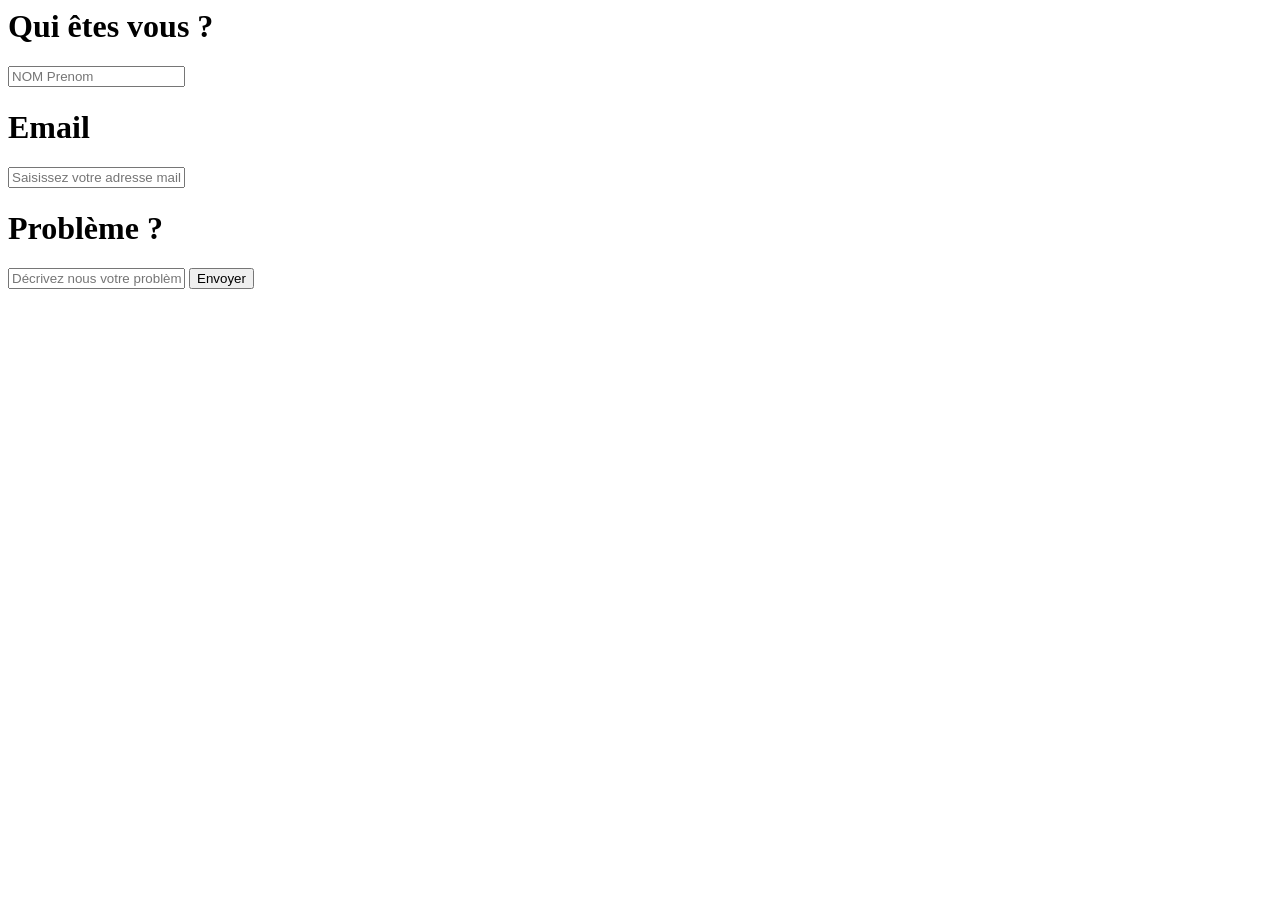
==== contact.html @ c5119d3b "Morse" ====
<html lang="fr">
<head>
    <meta charset="UTF-8">
    <title>Contact</title>
</head>

<body>
<h1>Qui êtes vous ?</h1>
<input type="text" id="champ-nom" placeholder="NOM Prenom">

<h1>Email</h1>
<input type="text" id="champ-mail" placeholder="Saisissez votre adresse mail">

<h1>Problème ?</h1>
<input type="text" id="champ-pb" placeholder="Décrivez nous votre problème">

<button id="bouton d'envoi" onclick="">Envoyer</button>
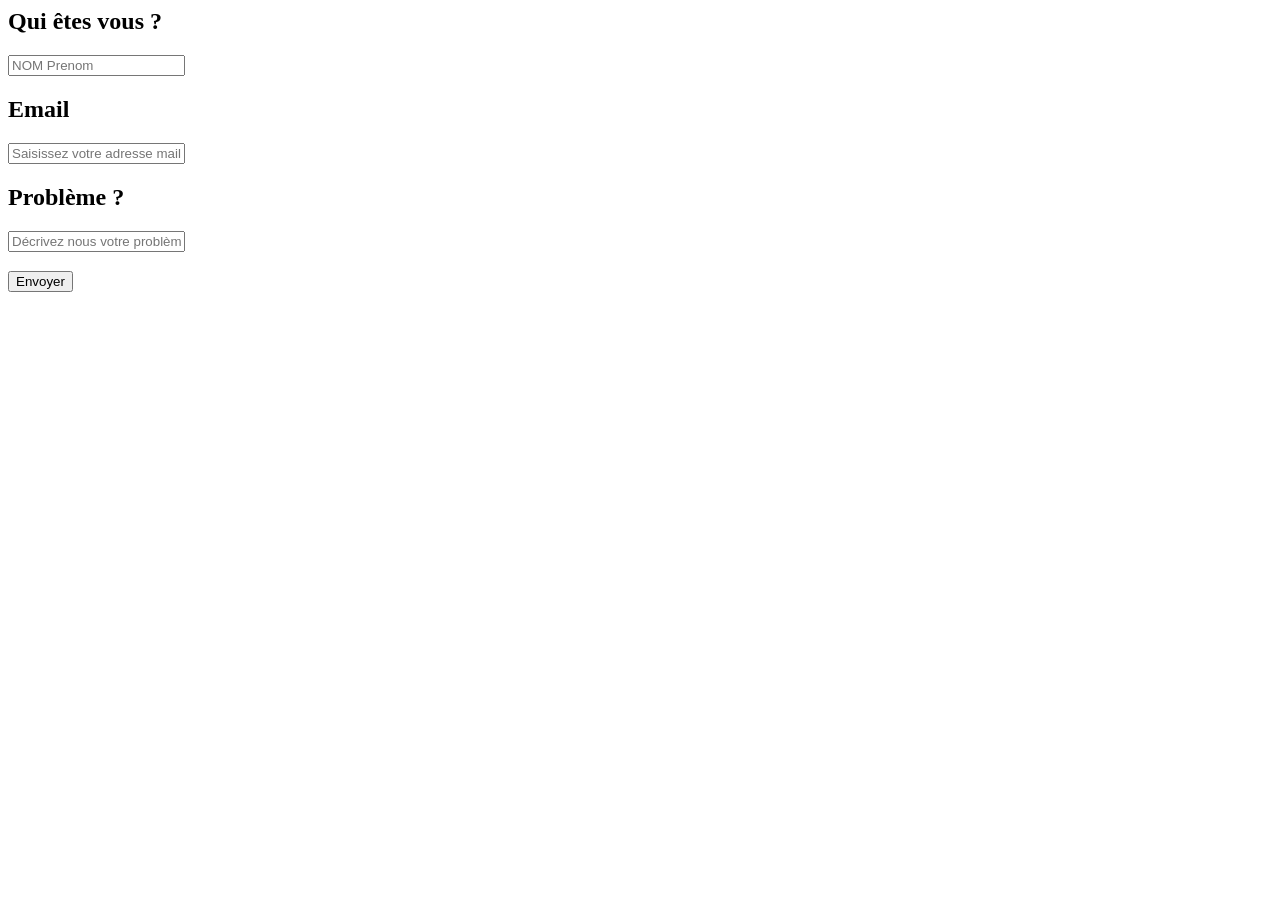
==== commit 323069eb: "morse" ====
--- a/contact.html
+++ b/contact.html
@@ -2,16 +2,20 @@
 <head>
     <meta charset="UTF-8">
     <title>Contact</title>
+
+    <link rel="stylesheet" href="style.css">
 </head>
 
 <body>
-<h1>Qui êtes vous ?</h1>
+
+<h2>Qui êtes vous ?</h2>
 <input type="text" id="champ-nom" placeholder="NOM Prenom">
 
-<h1>Email</h1>
+<h2>Email</h2>
 <input type="text" id="champ-mail" placeholder="Saisissez votre adresse mail">
 
-<h1>Problème ?</h1>
+<h2>Problème ?</h2>
 <input type="text" id="champ-pb" placeholder="Décrivez nous votre problème">
 
+<h2></h2>
 <button id="bouton d'envoi" onclick="">Envoyer</button>
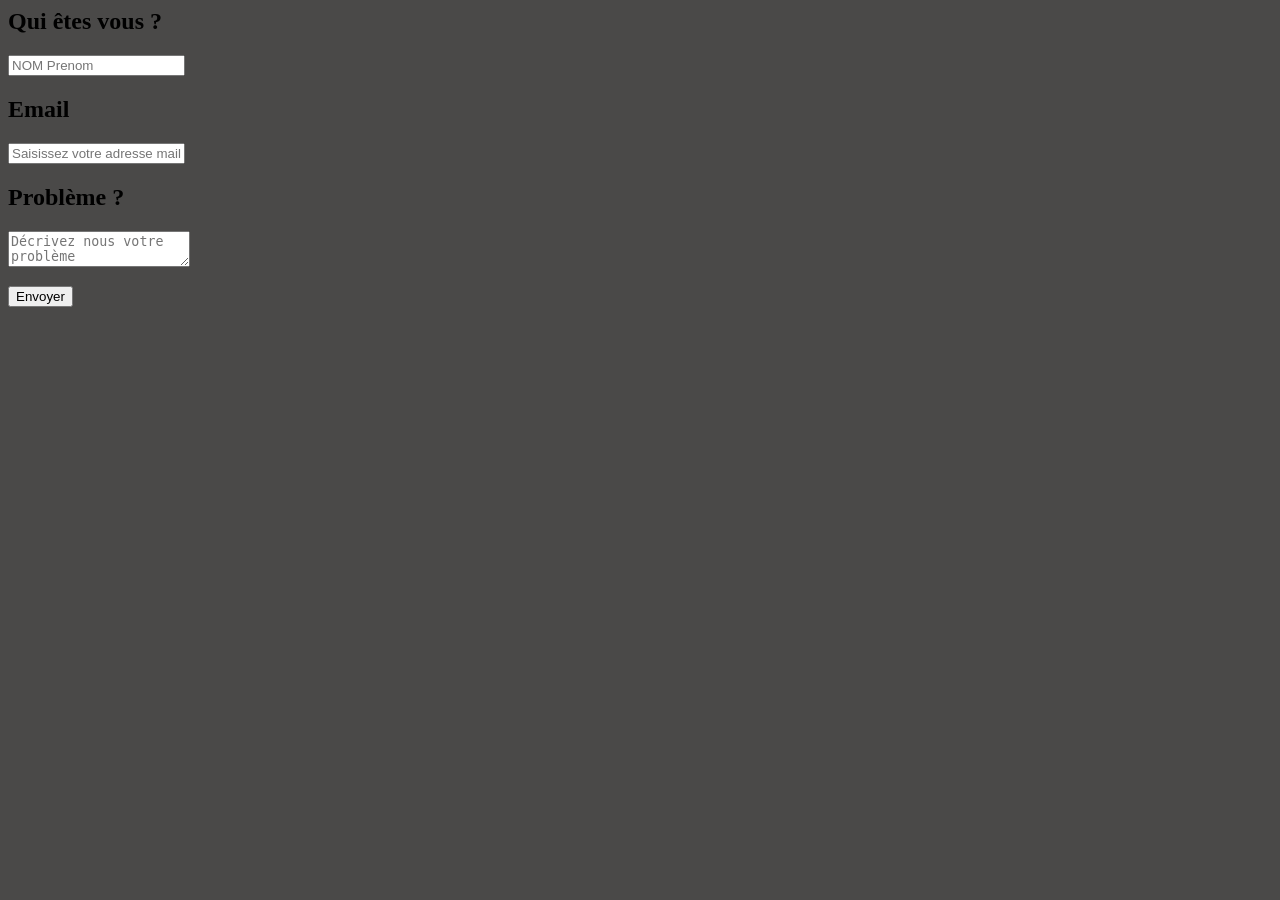
==== commit c6ad5f3b: "Morse" ====
--- a/contact.html
+++ b/contact.html
@@ -13,9 +13,10 @@
 
 <h2>Email</h2>
 <input type="text" id="champ-mail" placeholder="Saisissez votre adresse mail">
+<div> </div>
 
 <h2>Problème ?</h2>
-<input type="text" id="champ-pb" placeholder="Décrivez nous votre problème">
+<textarea id="champ-pb" placeholder="Décrivez nous votre problème"></textarea>
 
 <h2></h2>
-<button id="bouton d'envoi" onclick="">Envoyer</button>+<button id="bouton-env" onclick="">Envoyer</button>
--- a/style.css
+++ b/style.css
@@ -0,0 +1,12 @@
+body {
+    background-color: #4a4948;
+}
+
+#champ-pb { 
+    resize: both; 
+}
+
+#bouton-env {
+     width: ;
+     
+}
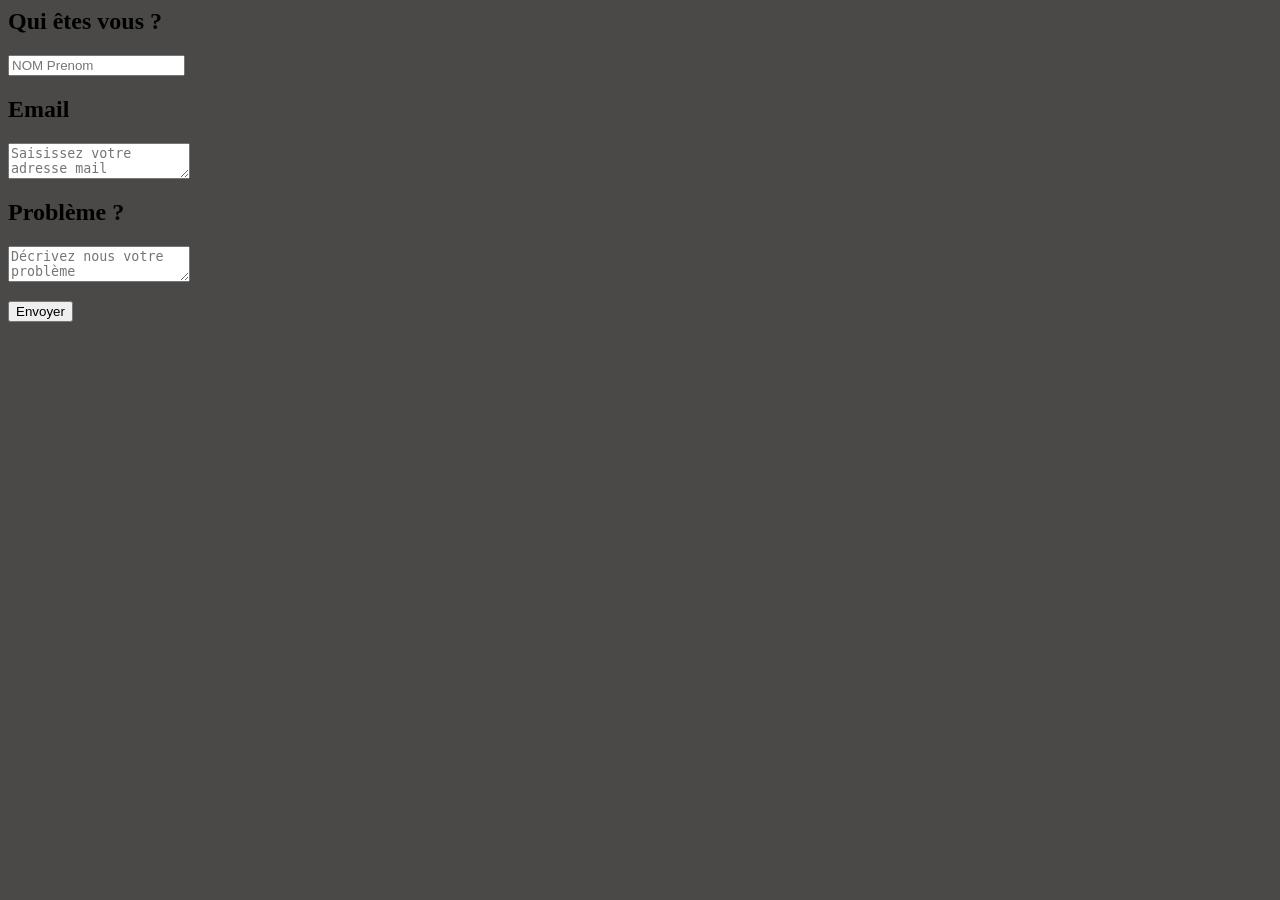
==== commit 96369ac7: "Morse" ====
--- a/contact.html
+++ b/contact.html
@@ -12,8 +12,7 @@
 <input type="text" id="champ-nom" placeholder="NOM Prenom">
 
 <h2>Email</h2>
-<input type="text" id="champ-mail" placeholder="Saisissez votre adresse mail">
-<div> </div>
+<textarea id="champ-mail" placeholder="Saisissez votre adresse mail"></textarea>
 
 <h2>Problème ?</h2>
 <textarea id="champ-pb" placeholder="Décrivez nous votre problème"></textarea>
--- a/style.css
+++ b/style.css
@@ -6,7 +6,6 @@
     resize: both; 
 }
 
-#bouton-env {
-     width: ;
-     
+#champ-mail {
+    resize:horizontal
 }
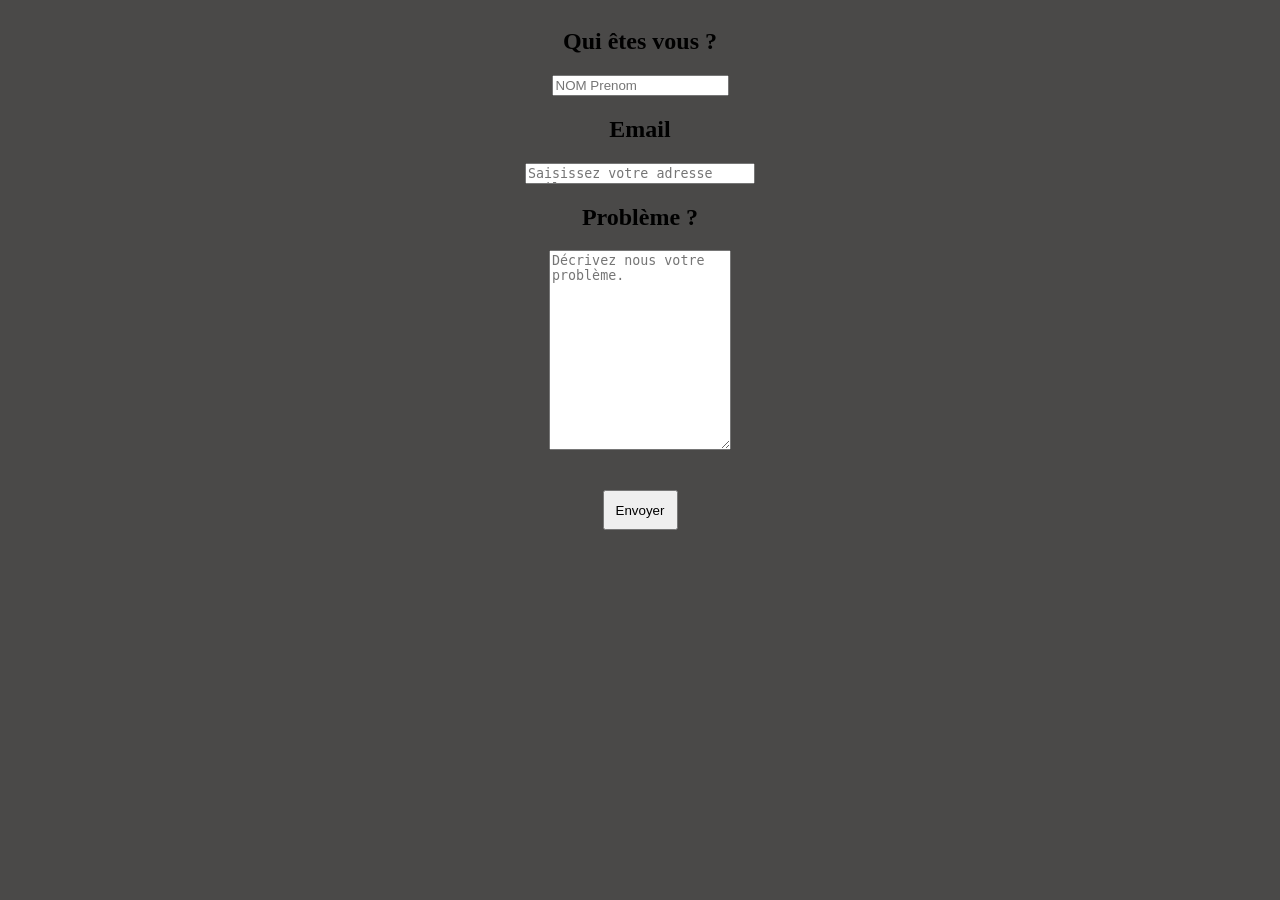
==== commit 8c8b7767: "Morse" ====
--- a/contact.html
+++ b/contact.html
@@ -4,6 +4,7 @@
     <title>Contact</title>
 
     <link rel="stylesheet" href="style.css">
+    <link rel="script" href="script.js">
 </head>
 
 <body>
@@ -15,7 +16,7 @@
 <textarea id="champ-mail" placeholder="Saisissez votre adresse mail"></textarea>
 
 <h2>Problème ?</h2>
-<textarea id="champ-pb" placeholder="Décrivez nous votre problème"></textarea>
+<textarea id="champ-pb" placeholder="Décrivez nous votre problème."></textarea>
 
 <h2></h2>
-<button id="bouton-env" onclick="">Envoyer</button>+<button>Envoyer</button>
--- a/style.css
+++ b/style.css
@@ -1,11 +1,29 @@
 body {
     background-color: #4a4948;
+    display: flex;
+    flex-direction: column;
+    align-items: center;
 }
 
+
+button {
+    width: 75px;
+    height: 40px;
+    resize: none;
+
+}
+
+
+
 #champ-pb { 
-    resize: both; 
+    height: 200px;
+    max-height: 300px;
+    max-width: 230px;
 }
 
 #champ-mail {
-    resize:horizontal
-}+    width: 230px;
+    height: 21px;
+    resize: none;
+}
+
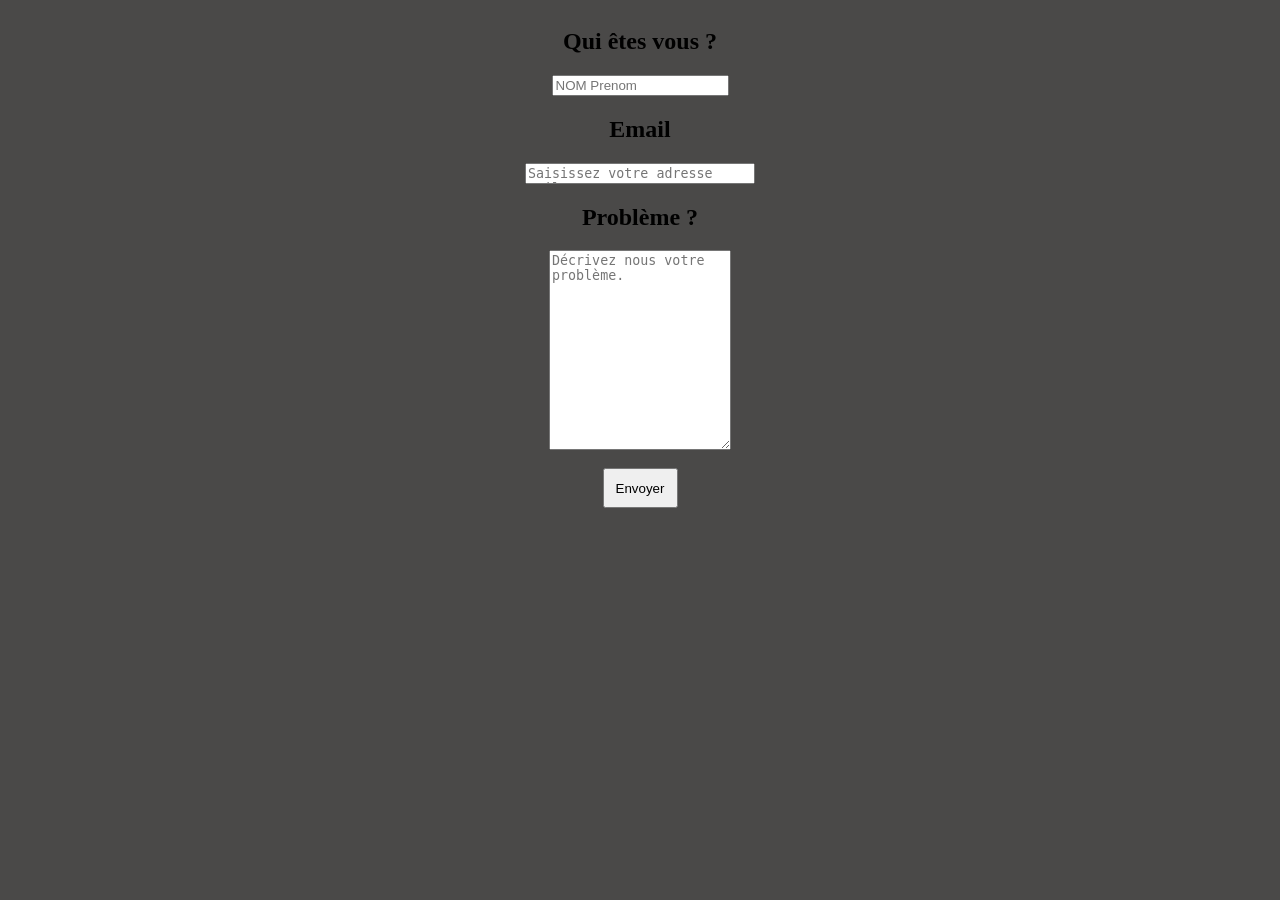
==== commit e32759a7: "Morse" ====
--- a/contact.html
+++ b/contact.html
@@ -4,7 +4,6 @@
     <title>Contact</title>
 
     <link rel="stylesheet" href="style.css">
-    <link rel="script" href="script.js">
 </head>
 
 <body>
@@ -18,5 +17,11 @@
 <h2>Problème ?</h2>
 <textarea id="champ-pb" placeholder="Décrivez nous votre problème."></textarea>
 
-<h2></h2>
-<button>Envoyer</button>
+<br>
+
+<button onclick="afficherMessage()">Envoyer</button>
+<p id="confirmation"></p>
+
+    <script src="script.js"></script>
+  </body>
+</html>
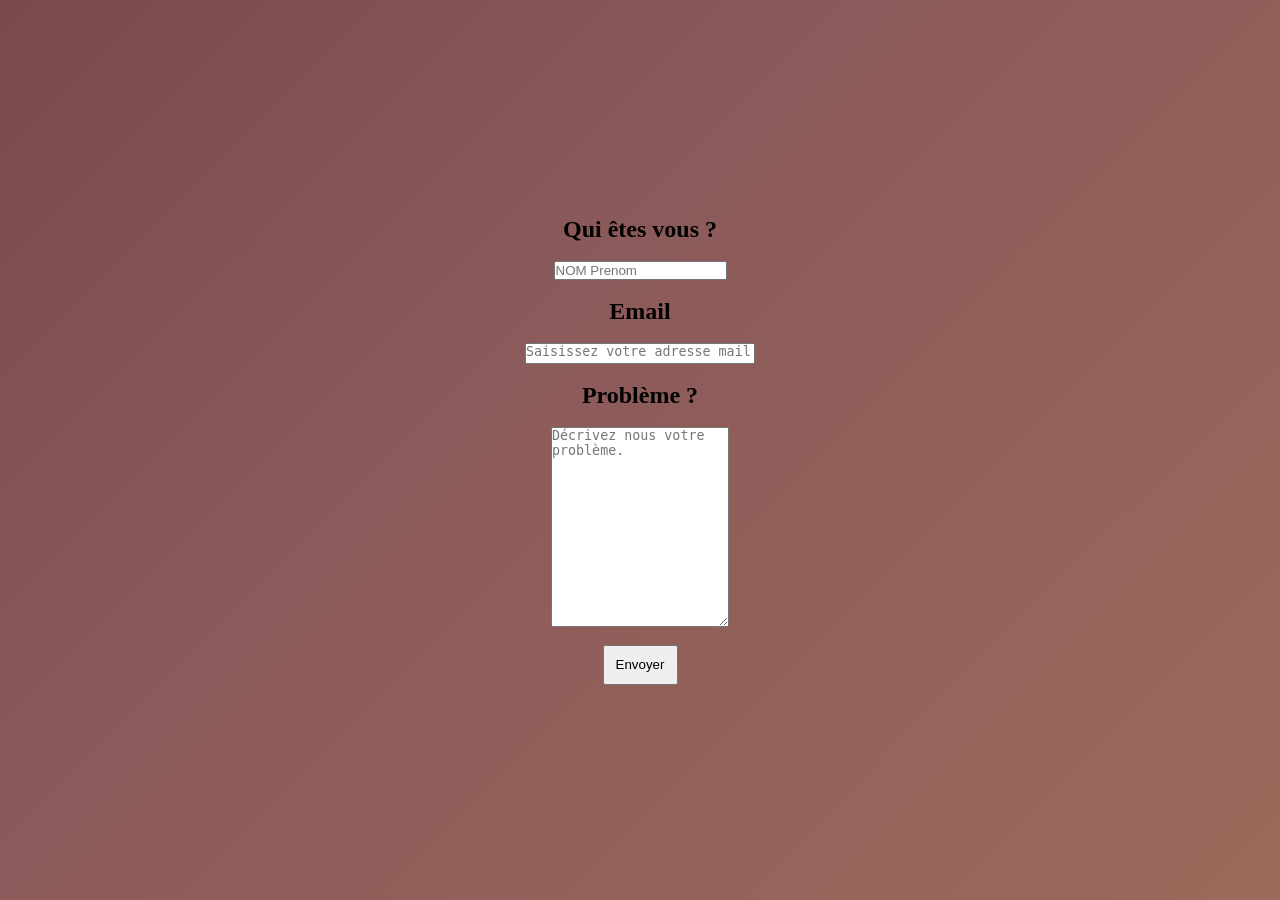
==== commit ebb42dc1: "Morse" ====
--- a/contact.html
+++ b/contact.html
@@ -9,12 +9,17 @@
 <body>
 
 <h2>Qui êtes vous ?</h2>
+<br>
 <input type="text" id="champ-nom" placeholder="NOM Prenom">
+<br>
 
 <h2>Email</h2>
+<br>
 <textarea id="champ-mail" placeholder="Saisissez votre adresse mail"></textarea>
+<br>
 
 <h2>Problème ?</h2>
+<br>
 <textarea id="champ-pb" placeholder="Décrivez nous votre problème."></textarea>
 
 <br>
--- a/style.css
+++ b/style.css
@@ -1,10 +1,3 @@
-body {
-    background-color: #4a4948;
-    display: flex;
-    flex-direction: column;
-    align-items: center;
-}
-
 
 button {
     width: 75px;
@@ -27,3 +20,177 @@
     resize: none;
 }
 
+
+#champ-latin {
+    font-size: 20px;
+    height: 240px;
+    width: 660px;
+    max-height: 240px;
+    max-width: 660px;
+
+    resize: none
+    
+
+}
+
+#champ-morse {
+    font-size: 20px;
+    height: 240px;
+    width: 660px;
+    max-height: 240px;
+    max-width: 660px;
+    resize: none
+}
+
+#fleches {
+    font-size: 120px;
+    margin-top: -20px;
+
+}
+
+#morse-container {
+  display: flex;
+  align-items: flex-start;
+  gap: 10px;
+}
+
+#boutons-morse {
+  margin-top: 60px;
+  display: flex;
+  flex-direction: column;
+  gap: 8px;
+}
+
+#boutons-morse button {
+  font-size: 20px;
+  padding: 10px 16px;
+}
+
+
+
+* {
+  margin: 0;
+  padding: 0;
+  box-sizing: border-box;
+}
+
+body {
+  background: linear-gradient(135deg, #7a4a4a 0%, #8b5a5a 40%, #9c6a5a 100%);
+  display: flex;
+  flex-direction: column;
+  justify-content: center;
+  align-items: center;
+  min-height: 100vh;
+  font-family: Georgia, 'Times New Roman', serif;
+}
+
+h1 {
+  text-align: center;
+  color: #f0e8e0;
+  font-size: 26px;
+  font-weight: normal;
+  font-style: italic;
+  padding: 20px 0 16px;
+  text-decoration: underline;
+  letter-spacing: 1px;
+  width: 100%;
+}
+
+.creators-table {
+  display: flex;
+  flex-direction: column;
+}
+
+.creator-row {
+  display: flex;
+  align-items: center;
+  border-top: 1px solid rgba(255, 255, 255, 0.2);
+  padding: 18px 24px;
+  gap: 20px;
+  min-height: 110px;
+}
+
+.creator-row:last-child {
+  border-bottom: 1px solid rgba(255, 255, 255, 0.2);
+}
+
+.avatar-cell {
+  flex-shrink: 0;
+}
+
+.pfp {
+  width: 72px;
+  height: 72px;
+  border-radius: 50%;
+  background-color: #555;
+  border: 2px solid rgba(255, 255, 255, 0.3);
+  overflow: hidden;
+}
+
+.pfp-lucas {
+  background-image: url(images/orv\ pfp.png);
+  background-size: cover;
+  background-position: center;
+}
+
+.pfp-aksel {
+  background-image: url(images/zazu.jpg);
+  background-size: cover;
+  background-position: center;
+}
+
+.pfp-roshith {
+  background-image: url(images/zoro-modified.png);
+  background-size: cover;
+  background-position: center;
+}
+
+.info-cell {
+  display: flex;
+  flex-direction: column;
+  gap: 6px;
+  flex: 1;
+}
+
+.pseudo {
+  font-size: 20px;
+  font-weight: bold;
+  color: #f0e8e0;
+  display: inline;
+}
+
+.pseudo-lucas {
+  font-family: 'Courier New', cursive;
+  font-weight: normal;
+  font-size: 22px;
+}
+
+.pseudo-aksel {
+  font-family: Arial, sans-serif;
+  font-weight: 800;
+  font-size: 22px;
+}
+
+.pseudo-roshith {
+  font-family: Arial, sans-serif;
+  font-weight: 800;
+  font-style: italic;
+  font-size: 20px;
+}
+
+.citation {
+  font-style: italic;
+  color: #e8d8c8;
+  font-size: 14px;
+}
+
+.citation-italique {
+  font-family: Georgia, serif;
+}
+
+.contact {
+  font-size: 13px;
+  color: #d0c0b0;
+  text-align: right;
+  margin-top: 4px;
+}
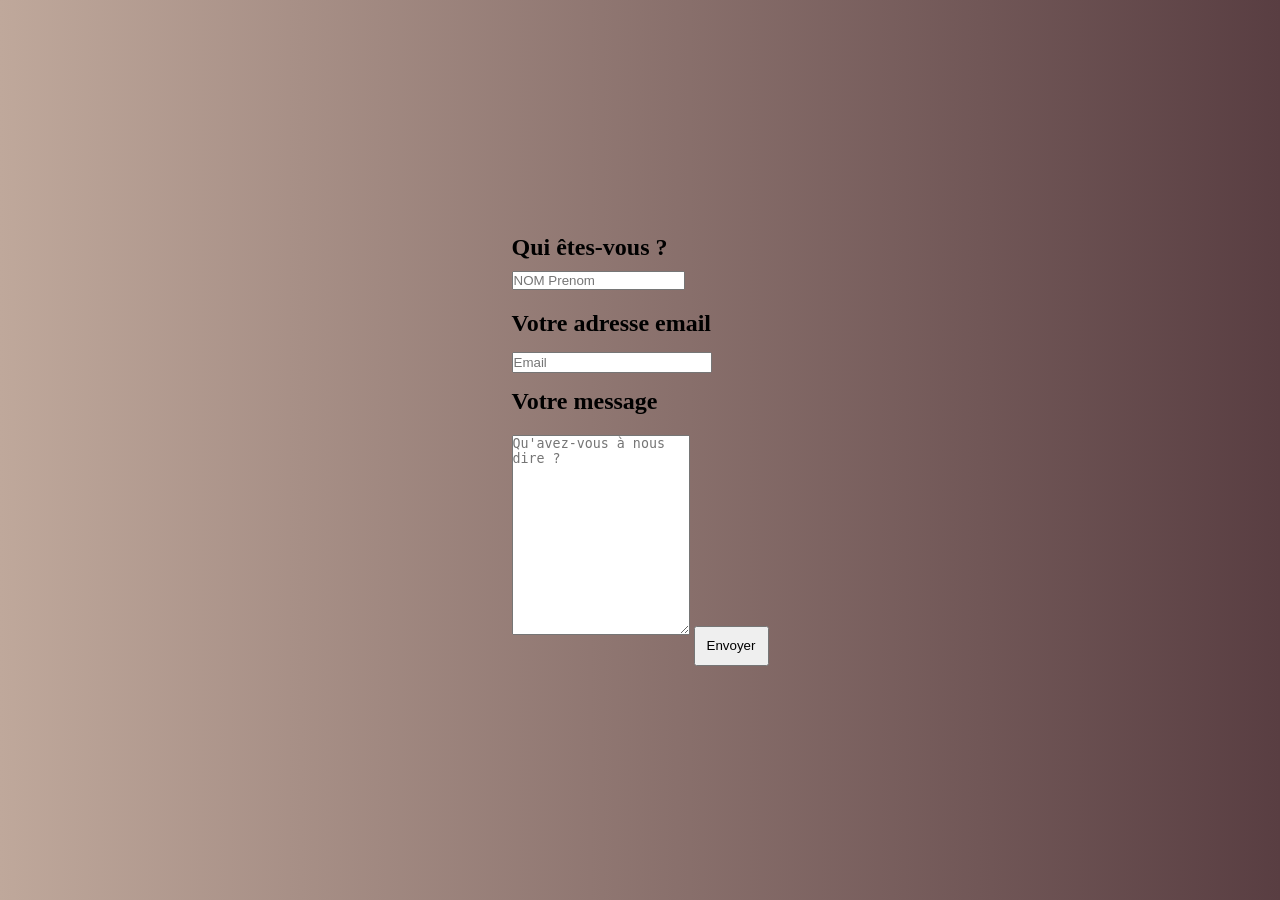
==== commit d20e2ff1: "Morse" ====
--- a/contact.html
+++ b/contact.html
@@ -1,32 +1,27 @@
 <html lang="fr">
 <head>
     <meta charset="UTF-8">
+    <meta name="viewport" content="width=device-width, initial-scale=1.0">
     <title>Contact</title>
-
     <link rel="stylesheet" href="style.css">
 </head>
 
 <body>
 
-<h2>Qui êtes vous ?</h2>
-<br>
-<input type="text" id="champ-nom" placeholder="NOM Prenom">
-<br>
+<form method="POST" action="https://formsubmit.co/ab24af8f0d8781fd1a62df8360154c33" >
+<h2>Qui êtes-vous ?</h2>
+<input type="text" name="Nom" placeholder="NOM Prenom" id="champ-nom" ></input>
 
-<h2>Email</h2>
-<br>
-<textarea id="champ-mail" placeholder="Saisissez votre adresse mail"></textarea>
-<br>
+<h2> Votre adresse email</h2>
+<input type="email" name="Email" placeholder="Email" id="champ-mail" ></input>
 
-<h2>Problème ?</h2>
-<br>
-<textarea id="champ-pb" placeholder="Décrivez nous votre problème."></textarea>
+<h2> Votre message</h2>
+<textarea type="text" name="Message" placeholder="Qu'avez-vous à nous dire ?" id="champ-message"></textarea>
 
-<br>
+<button type="submit">Envoyer</button>
+</form>
+</body>
 
-<button onclick="afficherMessage()">Envoyer</button>
-<p id="confirmation"></p>
 
-    <script src="script.js"></script>
-  </body>
-</html>+</html>
+
--- a/style.css
+++ b/style.css
@@ -8,17 +8,28 @@
 
 
 
-#champ-pb { 
+#champ-message { 
     height: 200px;
     max-height: 300px;
     max-width: 230px;
+    margin-bottom: 15px;
+    margin-top: 20px;
 }
 
 #champ-mail {
-    width: 230px;
+    width: 200px;
     height: 21px;
     resize: none;
-}
+    margin-bottom: 15px;
+    margin-top: 15px
+    
+}
+
+#champ-nom {
+  margin-top: 10px;
+  margin-bottom: 20px;
+}
+
 
 
 #champ-latin {
@@ -55,11 +66,28 @@
 }
 
 #boutons-morse {
-  margin-top: 60px;
+  margin-top: 5px;
   display: flex;
   flex-direction: column;
   gap: 8px;
 }
+
+#bouton-trad-morse {
+width: 150px;
+}
+
+#bouton-trad-latin {
+width: 150px;
+}
+
+
+
+
+#bouton-trad {
+width: 100px;
+margin-top: 17px;
+}
+
 
 #boutons-morse button {
   font-size: 20px;
@@ -193,4 +221,100 @@
   color: #d0c0b0;
   text-align: right;
   margin-top: 4px;
+} 
+
+
+@import url('https://fonts.googleapis.com/css2?family=UnifrakturMaguntia&display=swap');
+
+body {
+    background: linear-gradient(to right, #bfa89b, #593e42);
+    color: #000000;
+    font-family: 'Times New Roman', Times, serif;
+    margin: 0;
+    padding: 0;
+    height: 100vh;
+    display: flex;
+    flex-direction: column;
+    align-items: center;
+}
+
+header {
+    text-align: center;
+    margin-top: 40px;
+    width: 80%;
+}
+
+.boite-titre {
+    border: 2px solid black;
+    padding: 10px 30px;
+    display: inline-block; 
+    margin-bottom: 20px;
+}
+
+h1 {
+    font-style: italic;
+    text-decoration: underline;
+    margin: 0;
+    font-size: 26px;
+}
+
+header p {
+    font-size: 22px;
+    margin-top: 20px;
+}
+
+main {
+    margin-top: 50px;
+}
+
+ul {
+    list-style-type: none;
+    padding: 0;
+}
+
+li {
+    margin-bottom: 30px;
+    display: flex;
+    align-items: center;
+}
+
+li a {
+    font-family: 'UnifrakturMaguntia', cursive;
+    font-size: 40px;
+    color: black;
+    text-decoration: none;
+    margin-left: 20px;
+}
+
+.ovale-gris {
+    display: inline-block;
+    width: 70px;
+    height: 30px;
+    background-color: #b5b5b5;
+    border-radius: 50px;
+}
+
+footer {
+    position: absolute;
+    bottom: 30px;
+    right: 40px;
+}
+
+.lien-createurs {
+    color: black;
+    text-decoration: none;
+    font-size: 14px;
+    display: flex;
+    align-items: flex-end;
+    gap: 15px;
+    text-align: right;
+    width: 250px;
+}
+
+.ovale-gris-petit {
+    display: inline-block;
+    width: 50px;
+    height: 25px;
+    background-color: #b5b5b5;
+    border-radius: 50px;
 }
